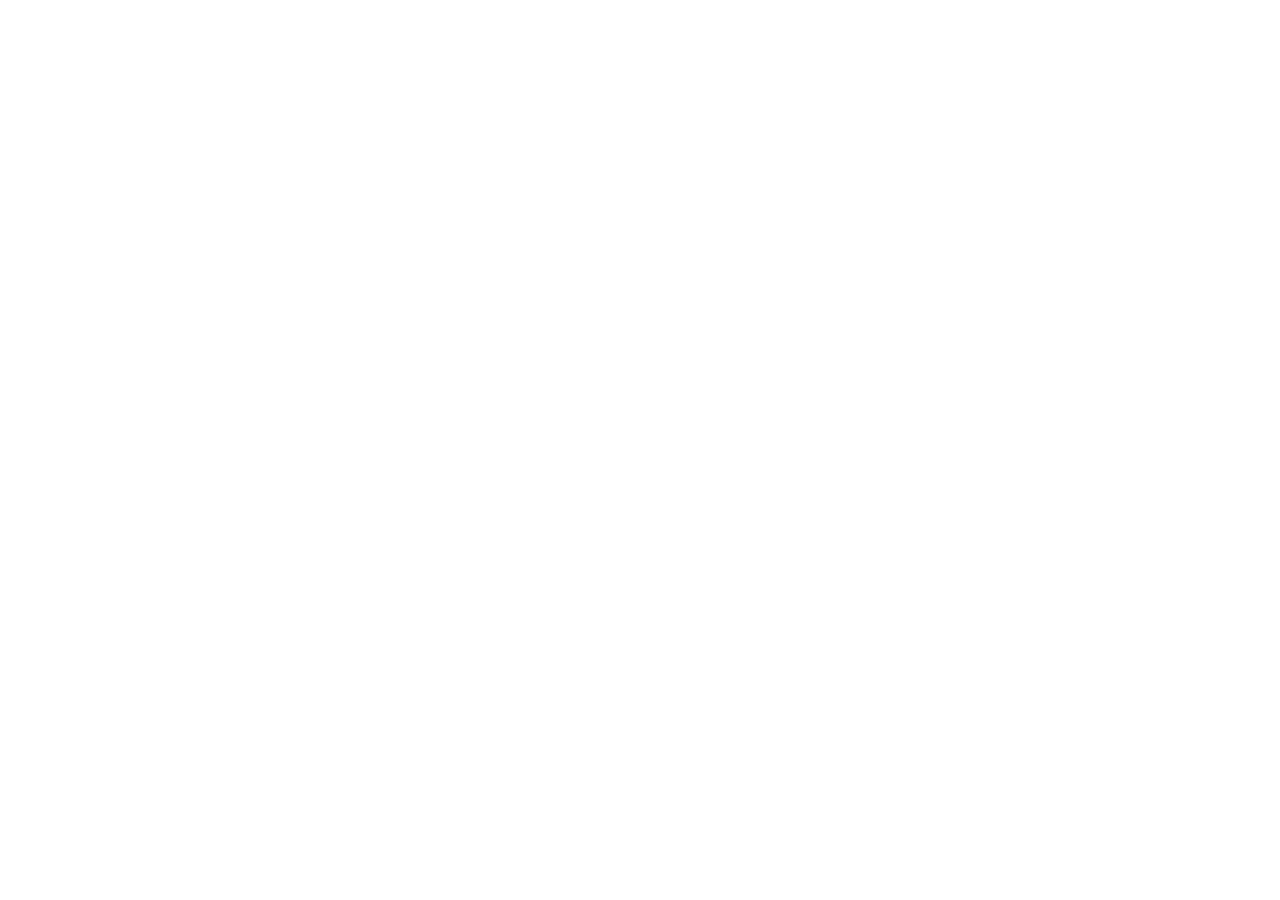
==== contact.html @ b5b362fc "ajout les pages produit promo contact et du style" ====
<!DOCTYPE html>
<html lang="en">
<head>
    <meta charset="UTF-8">
    <meta name="viewport" content="width=device-width, initial-scale=1.0">
    <title>contact</title>
    <link rel="stylesheet" href="style.css">
</head>
<body>
    
</body>
</html>
---- style.css ----
.main-header{
    display: flex;
    justify-content: space-between; /* Espace logo et nav */
    align-items: center; /* Centre verticalement */
    padding: 10px 20px;
}
.main-header nav ul {
     display: flex; /* Aligne les liens de nav */
     list-style: none;
     gap: 15px; /* Espace entre les liens */
}
/* Style de base pour la Hero Section */
.hero{
     display: flex; /* Aligne le contenu et l'image */
     align-items: center;
     justify-content: space-between;
     padding: 50px;
     background-color: #f4f4f4;
}
.hero-content{
     flex: 1;
}
.hero-image{
     max-width: 50%; /* Image réactive */
    height: auto;
}
.logo-1{
    border-radius: 20%;
}
.article-grid{
    display: grid;
    grid-template-columns: repeat(auto-fit, minmax(300px, 1fr));
    gap: 20px;
    padding: 20px;
}
.card{
    border: 1px solid #ddd;
    padding: 20px;
    border-radius: 8px;
    box-shadow: 2px 2px 10px rgba(0,0,0,0.1)
}
.card-1{
    border-radius: 5%;
}
.site-footer {
     background-color: #f4f4f4;
     color: #131313;
     padding: 20px 0;
     text-align: center;
     position: relative;
     bottom: 0;
     width: 100%;
}

.site-footer a {
    color: #00bcd4;
    text-decoration: none;
}

.footer-content {
    margin-bottom: 10px;
}
/* partie produits */
.product-card {
    border: 1px solid #ddd;
    border-radius: 8px;
    width: 300px;
    overflow: hidden;
    font-family: sans-serif;
    transition: 0.3s;
}
.product-card:hover { box-shadow: 0 4px 15px rgba(0,0,0,0.1); }
.product-image { width: 100%; height: 200px; object-fit: cover; }
.product-details { padding: 15px; text-align: center; }
.product-title { margin: 10px 0; font-size: 1.2em; }
.product-price { font-size: 1.3em; color: #2ecc71; font-weight: bold; }
.add-to-cart {
    display: block; width: 100%; padding: 10px; margin-top: 15px;
    background-color: #3498db; color: white; border: none;
    border-radius: 4px; cursor: pointer;
}
.add-to-cart:hover { background-color: #2980b9; }

/* partie promo */


/* partie contact*/
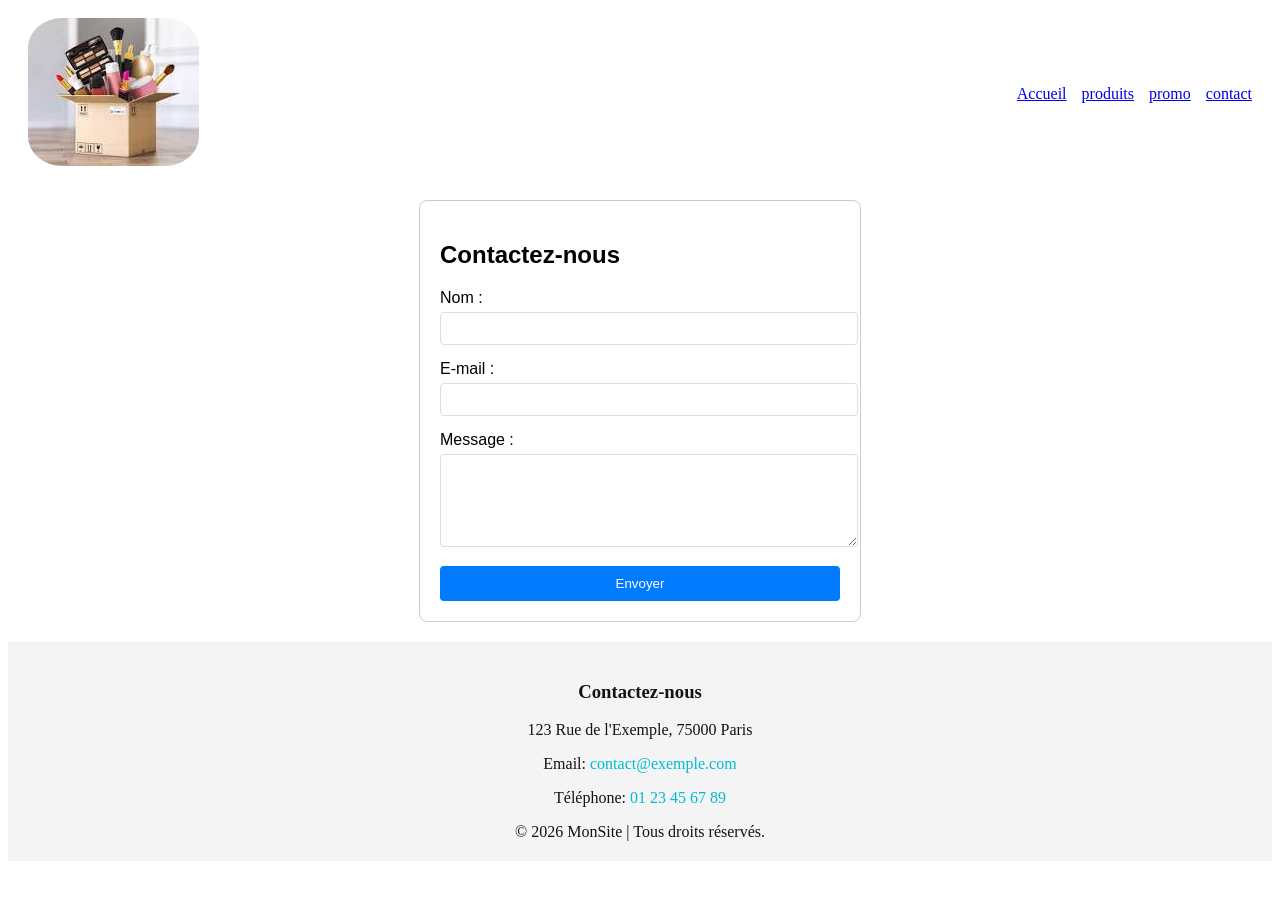
==== commit 6f603626: "ajout de la structure page contact et modif page promo produits" ====
--- a/contact.html
+++ b/contact.html
@@ -7,6 +7,47 @@
     <link rel="stylesheet" href="style.css">
 </head>
 <body>
-    
+     <header class="main-header">
+        <div class="logo">
+            <img src="assets/telechargement (1).jpg" class="logo-1" alt="logo">
+        </div>
+        <nav>
+          <ul>
+            <li><a href="#">Accueil</a></li>
+            <li><a href="produits.html">produits</a></li>
+            <li><a href="promo.html">promo</a></li>
+            <li><a href="contact.html">contact</a></li>
+          </ul>
+        </nav>
+    </header>
+    <main>
+        <form action="traitement.php" method="POST" class="contact-form">
+    <h2>Contactez-nous</h2>
+    <div class="input-group">
+        <label for="name">Nom :</label>
+        <input type="text" id="name" name="name" required>
+    </div>
+    <div class="input-group">
+        <label for="email">E-mail :</label>
+        <input type="email" id="email" name="email" required>
+    </div>
+    <div class="input-group">
+        <label for="message">Message :</label>
+        <textarea id="message" name="message" rows="5" required></textarea>
+    </div>
+    <button type="submit">Envoyer</button>
+</form>
+    </main>
+     <footer class="site-footer">
+         <div class="footer-content">
+             <h3>Contactez-nous</h3>
+             <p>123 Rue de l'Exemple, 75000 Paris</p>
+             <p>Email: <a href="mailto:contact@exemple.com">contact@exemple.com</a></p>
+             <p>Téléphone: <a href="tel:+33123456789">01 23 45 67 89</a></p>
+         </div>
+         <div class="footer-bottom">
+              &copy; 2026 MonSite | Tous droits réservés.
+         </div>
+    </footer>
 </body>
 </html>
--- a/style.css
+++ b/style.css
@@ -61,7 +61,16 @@
     margin-bottom: 10px;
 }
 /* partie produits */
+.products-container{
+    display: flex;
+    gap: 20px;           /* espace entre les cartes */
+    flex-wrap: wrap;     /* permet de passer à la ligne si écran petit */
+    justify-content: center; /* centre horizontalement */
+    margin-bottom: 50px; /* espace avec le footer */
+     margin-top: 50px;     /* espace avec le header */
+}
 .product-card {
+    
     border: 1px solid #ddd;
     border-radius: 8px;
     width: 300px;
@@ -83,5 +92,48 @@
 
 /* partie promo */
 
+.titre {
+    text-align: center;
+}
 
-/* partie contact*/+/* partie contact*/
+
+.contact-form {
+    max-width: 400px;
+    margin: 20px auto;
+    padding: 20px;
+    border: 1px solid #ccc;
+    border-radius: 8px;
+    font-family: Arial, sans-serif;
+}
+
+.input-group {
+    margin-bottom: 15px;
+}
+
+.input-group label {
+    display: block;
+    margin-bottom: 5px;
+}
+
+.input-group input,
+.input-group textarea {
+    width: 100%;
+    padding: 8px;
+    border: 1px solid #ddd;
+    border-radius: 4px;
+}
+
+button {
+    background-color: #007bff;
+    color: white;
+    padding: 10px 15px;
+    border: none;
+    border-radius: 4px;
+    cursor: pointer;
+    width: 100%;
+}
+
+button:hover {
+    background-color: #0056b3;
+}
